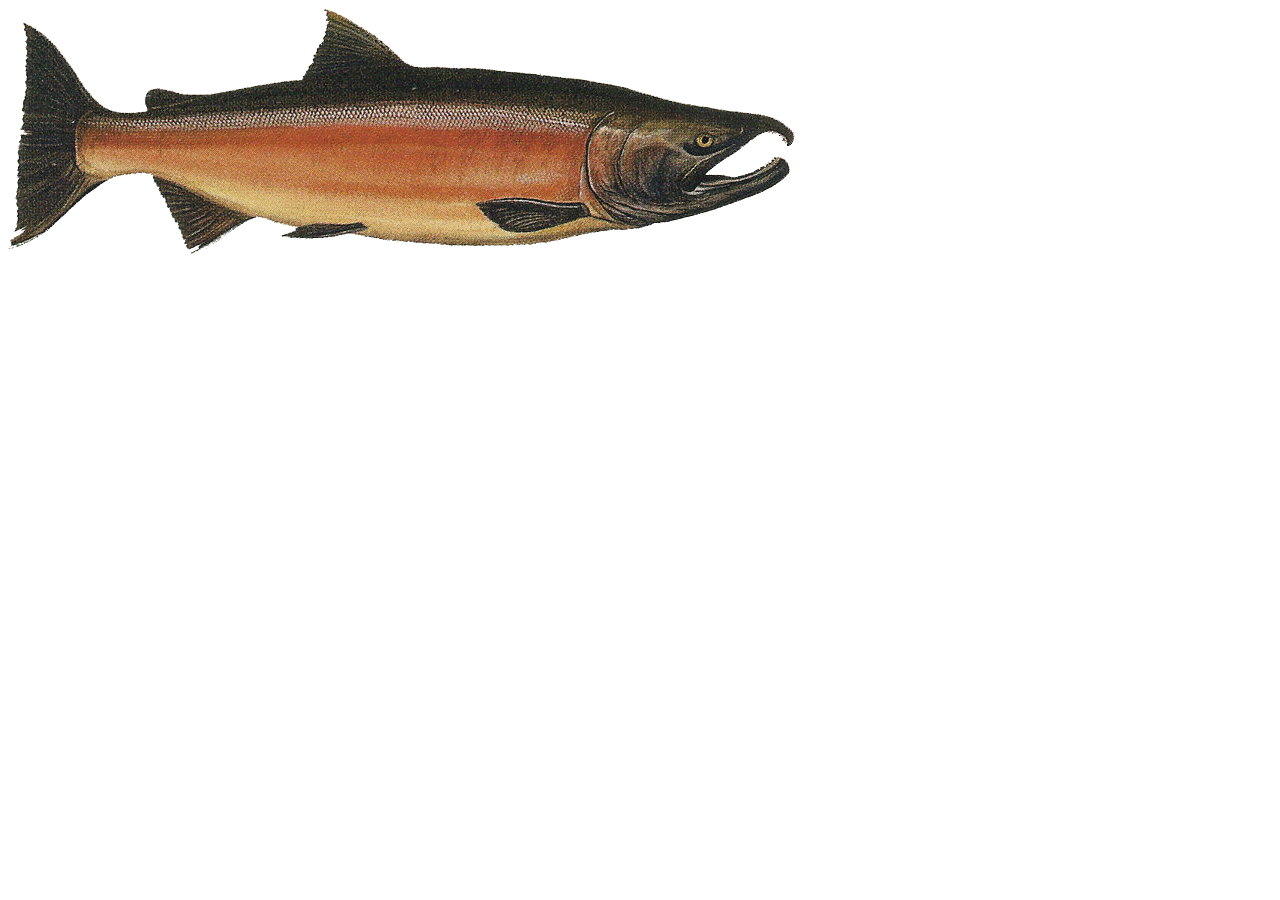
==== index.html @ d7adc4cb "create sales page with js" ====
<!DOCTYPE html>
<html lang="en">
<head>
    <meta charset="UTF-8">
    <meta http-equiv="X-UA-Compatible" content="IE=edge">
    <meta name="viewport" content="width=device-width, initial-scale=1.0">
    <title>Document</title>
</head>
<body>
    <header>
        <img src="image/salmon.png">
    </header>
</body>
</html>
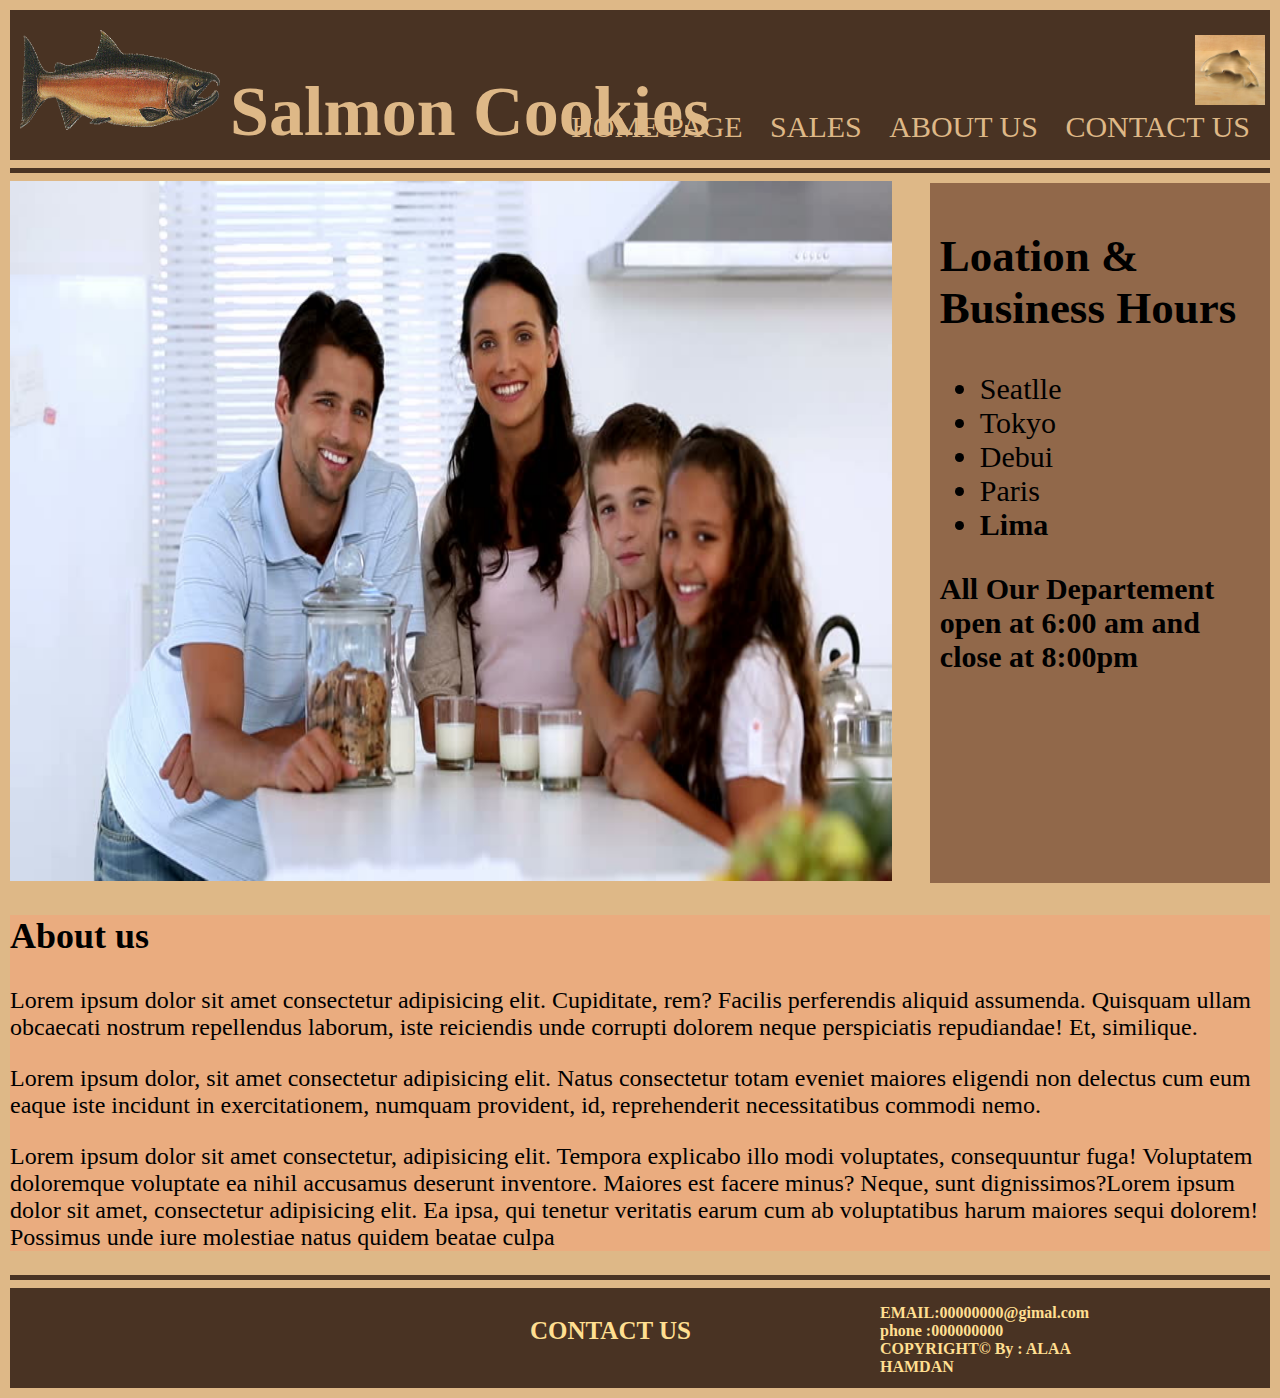
==== commit c07c56be: "add design" ====
--- a/index.html
+++ b/index.html
@@ -5,10 +5,56 @@
     <meta http-equiv="X-UA-Compatible" content="IE=edge">
     <meta name="viewport" content="width=device-width, initial-scale=1.0">
     <title>Document</title>
+    <link rel="stylesheet" href="reset.css">
+   <link rel="stylesheet" href="css/style.css">   
 </head>
 <body>
     <header>
         <img src="image/salmon.png">
+        <nav>
+            <h1>Salmon Cookies</h1> 
+            <ul>
+                <li><a href="index.html">HOME PAGE</a></li>
+                <li><a href="sales.html">SALES</a></li>
+                <li><a id="nav" href="#section1">ABOUT US</a></li>
+                <li><a href="#contact"> CONTACT US</a></li>   
+            </ul>
+           <img src="image/cutter.jpeg">
+        </nav>
     </header>
+    <hr class="hr">
+    <main>
+        <img src="image/family.jpg" alt="family">
+        <div class="p">
+            <h2>Loation & Business Hours</h2>
+             <ul>
+                 <li>Seatlle</li>
+                 <li>Tokyo</li>
+                 <li>Debui</li>
+                 <li>Paris</li>
+                 <li>Lima</li>
+             </ul>
+             <p>All Our Departement open at 6:00 am and close at 8:00pm</p>
+        </div>
+
+     <section class="s" id="section1">
+         <h2>About us</h2>
+         <p>Lorem ipsum dolor sit amet consectetur adipisicing elit. Cupiditate, rem? Facilis perferendis aliquid assumenda. Quisquam ullam obcaecati nostrum repellendus laborum, iste reiciendis unde corrupti dolorem neque perspiciatis repudiandae! Et, similique.</p>
+         <p>Lorem ipsum dolor, sit amet consectetur adipisicing elit. Natus consectetur totam eveniet maiores eligendi non delectus cum eum eaque iste incidunt in exercitationem, numquam provident, id, reprehenderit necessitatibus commodi nemo.</p>
+         <p>Lorem ipsum dolor sit amet consectetur, adipisicing elit. Tempora explicabo illo modi voluptates, consequuntur fuga! Voluptatem doloremque voluptate ea nihil accusamus deserunt inventore. Maiores est facere minus? Neque, sunt dignissimos?Lorem ipsum dolor sit amet, consectetur adipisicing elit. Ea ipsa, qui tenetur veritatis earum cum ab voluptatibus harum maiores sequi dolorem! Possimus unde iure molestiae natus quidem beatae culpa </p>
+     </section>
+ 
+    </main><hr class="hr">
+<footer>
+   
+    <div class="fh">
+        <h4 id="contact">CONTACT US</h4>
+        <p class="f">
+        EMAIL:00000000@gimal.com<br>
+        phone :000000000 <br>
+        COPYRIGHT&copy; By : ALAA HAMDAN</p>
+    </div>
+ 
+</footer>
 </body>
 </html>--- a/css/style.css
+++ b/css/style.css
@@ -0,0 +1,172 @@
+*{
+    box-sizing:border-box;
+}
+body{
+    margin: 10px;
+    
+}
+
+
+table , th ,td {
+    border: 2px solid black;
+    padding: 10px;
+
+}
+
+html{
+    background-color: burlywood;
+    opacity:unset;
+}
+header{
+    background-color: #493323;
+    color: burlywood;
+    position: relative;
+    height: 150px;
+}
+header img {
+    width: 200px;
+   height: 100px;
+   margin-top: 20px;
+   margin-left: 10px;
+  
+}
+header nav img{
+    width: 70px;
+    height: 70px;
+    position: absolute;
+    right: 5px;
+    top:5px
+}
+ header ul li {
+display:inline-block;
+list-style:none;
+margin: 10px;
+
+}
+nav h1{
+    font-size: 70px;
+    position: absolute;
+    left: 220px;
+    top: 15px;
+}
+header ul li a{
+    color: burlywood;
+    text-decoration: none;
+    
+}
+a:hover{
+    background-color: chocolate;
+    color: burlywood;
+}
+nav ul {
+    position: absolute;
+    right: 10px;
+    top: 60px;
+    font-size: 30px;
+}
+.hr {
+    height: 5px;
+    background-color:#493323;
+    border: #493323;
+}
+main{
+    position: relative;
+}
+main img{
+    width: 70%;
+    height: 700px;
+}
+.p{
+  width: 27%;
+  background-color: #91684a;  
+  height: 700px;
+  position: absolute;
+  right: 0px;
+  top:2px;
+  padding: 10px;
+  font-size: 30px;
+
+}
+.p :last-child{
+    font-weight: bolder;
+}
+main div p{
+    padding:0px;
+
+}
+.s{
+  font-size: x-large;
+  background-color: #eaac7f;
+  
+}
+footer{
+    height: 100px;
+    background-color: #493323;
+ position: relative;
+bottom: 0px;
+}
+.f{
+    
+    width: 200px;
+    font-size: 16px;
+    font-weight: bold;
+    color:#ffdf91;
+    position:absolute;
+    top:5px;
+    left: 350px;
+}
+.fh{
+    width: 200px;
+    font-size: 25px;
+    font-weight: bold;
+    color:#ffdf91;
+    position:absolute;
+    bottom: 10px;
+    left: 520px;
+}
+fieldset{
+    width: 800px;
+    height: 400px;
+    float: right;
+    font-size: 25px;
+    color:#493323 ;
+}
+input[type=submit]{
+    font-size: 40px;
+    font-weight: bold;
+    background-color: #eaac7f;
+    color:#493323 ;
+}
+input[type=submit]:hover {
+    background-color: #493323;
+    color: #eaac7f;
+  }
+  input[type=text], select {
+    width: 100%;
+    padding: 12px 20px;
+    margin: 8px 0;
+    display: inline-block;
+    border: 1px solid #ccc;
+    /* border-radius: 4px; */
+    
+  }
+  input[type=number], select {
+    width: 100%;
+    padding: 12px 20px;
+    margin: 8px 0;
+    display: inline-block;
+    border: 1px solid #ccc;
+    border-radius: 4px;
+    
+  }
+  .sales{
+      width: 100%;
+      height: 1000px;
+  }
+ .m{
+     padding: 20px;
+    font-size: x-large;
+    background-color: #eaac7f;
+    position: absolute;
+    bottom: 80px;
+ }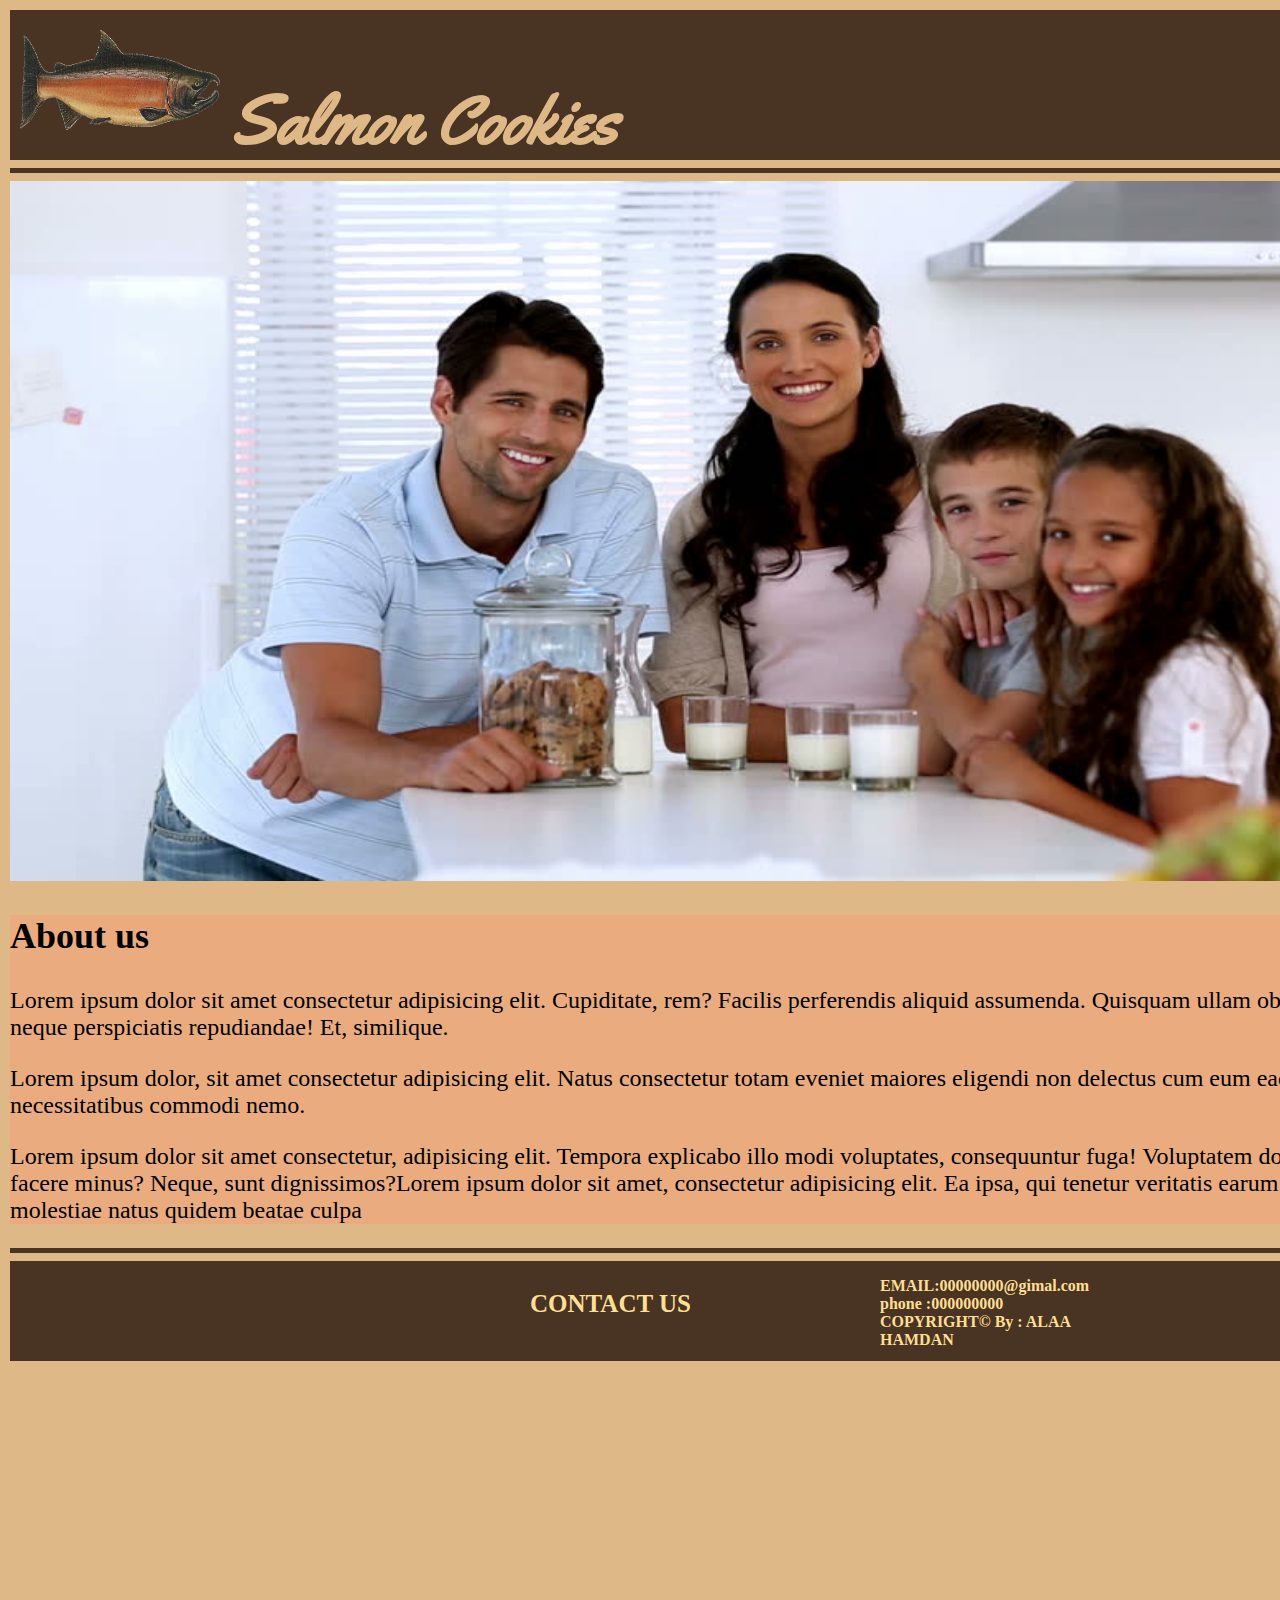
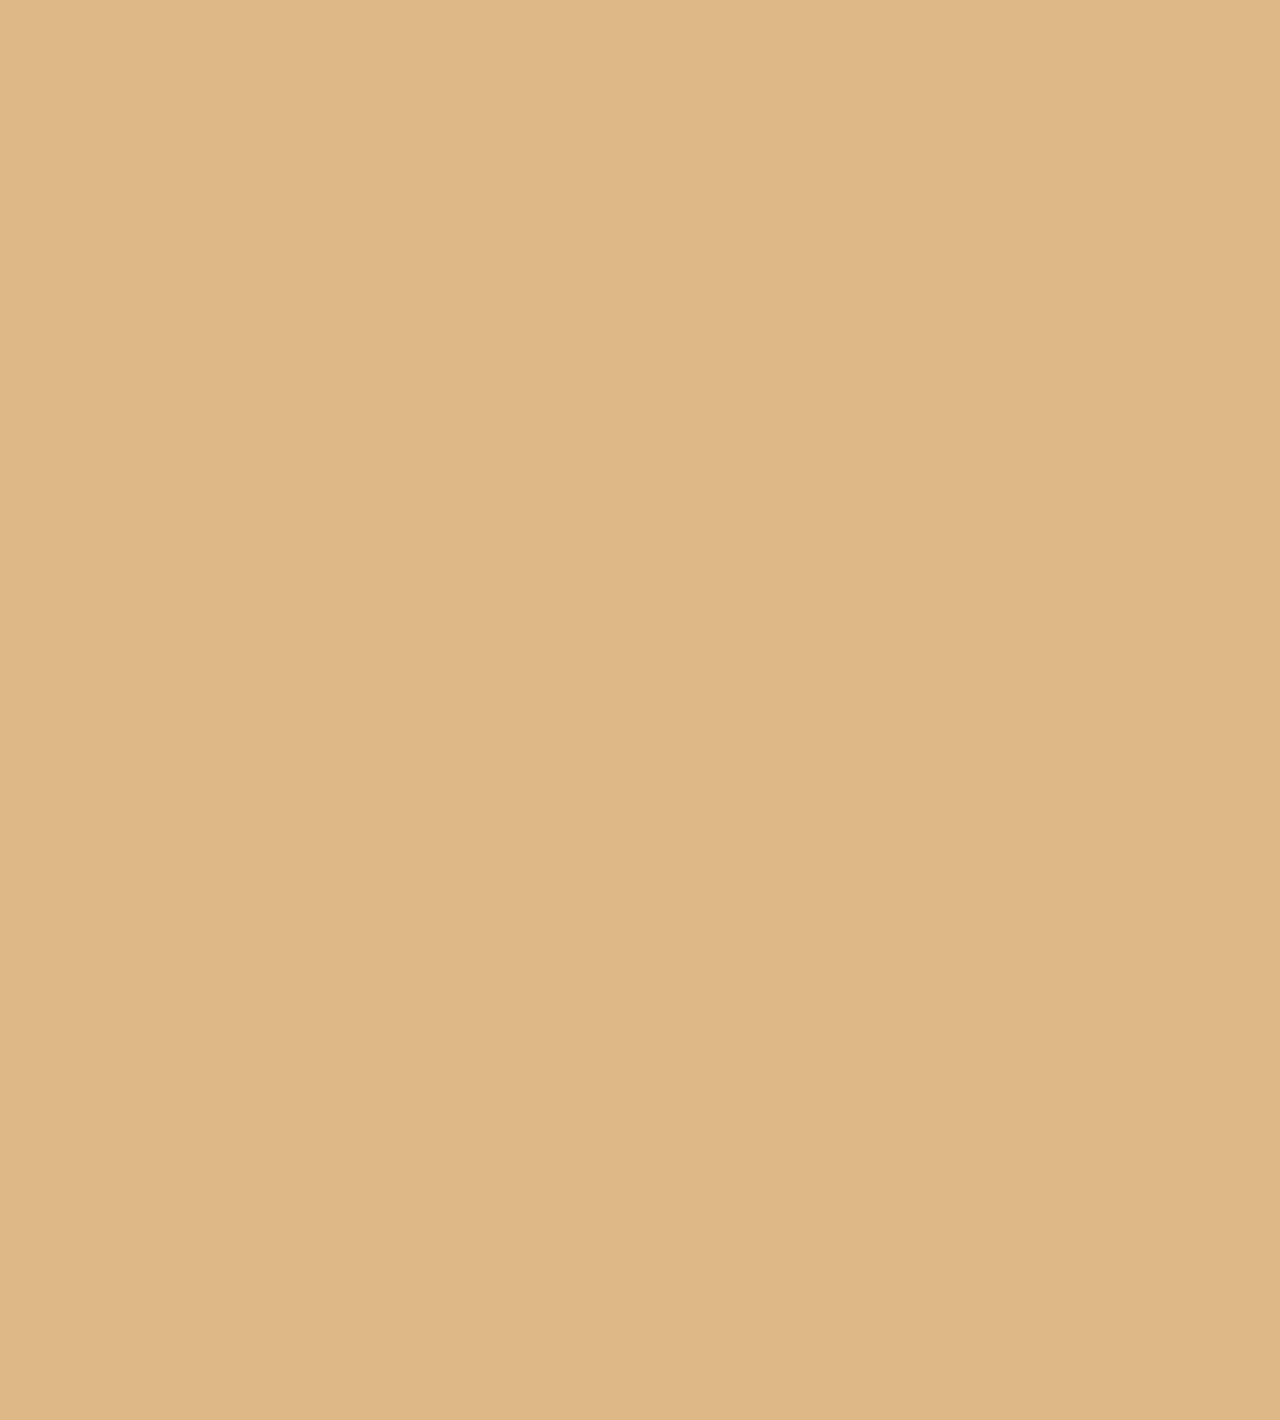
==== commit 42544f72: "modifiesd style" ====
--- a/index.html
+++ b/index.html
@@ -4,11 +4,14 @@
     <meta charset="UTF-8">
     <meta http-equiv="X-UA-Compatible" content="IE=edge">
     <meta name="viewport" content="width=device-width, initial-scale=1.0">
-    <title>Document</title>
+    <title>Salmon Cookies homePage</title>
     <link rel="stylesheet" href="reset.css">
    <link rel="stylesheet" href="css/style.css">   
+   <link rel="preconnect" href="https://fonts.gstatic.com">
+<link href="https://fonts.googleapis.com/css2?family=Monoton&family=Yellowtail&display=swap" rel="stylesheet">
+   
 </head>
-<body>
+<body >
     <header>
         <img src="image/salmon.png">
         <nav>
@@ -28,11 +31,11 @@
         <div class="p">
             <h2>Loation & Business Hours</h2>
              <ul>
-                 <li>Seatlle</li>
-                 <li>Tokyo</li>
-                 <li>Debui</li>
-                 <li>Paris</li>
-                 <li>Lima</li>
+                 <li> <img  class="img" src="image/location.jpg" > Seatlle </li>
+                 <li> <img  class="img" src="image/location.jpg" > Tokyo</li>
+                 <li><img  class="img" src="image/location.jpg" > Debui</li>
+                 <li><img  class="img" src="image/location.jpg" > Paris</li>
+                 <li><img  class="img" src="image/location.jpg" > Lima</li>
              </ul>
              <p>All Our Departement open at 6:00 am and close at 8:00pm</p>
         </div>
--- a/css/style.css
+++ b/css/style.css
@@ -1,8 +1,12 @@
 *{
     box-sizing:border-box;
 }
+
 body{
-    margin: 10px;
+    margin:10px;
+   
+    width: 2000px;
+    height: 3000px;
     
 }
 
@@ -10,12 +14,13 @@
 table , th ,td {
     border: 2px solid black;
     padding: 10px;
+    font-weight: bold;
 
 }
 
 html{
     background-color: burlywood;
-    opacity:unset;
+    
 }
 header{
     background-color: #493323;
@@ -44,6 +49,7 @@
 
 }
 nav h1{
+    font-family: 'Yellowtail', cursive;
     font-size: 70px;
     position: absolute;
     left: 220px;
@@ -160,8 +166,10 @@
     
   }
   .sales{
+      position: relative; 
       width: 100%;
-      height: 1000px;
+      height: 2000px;
+
   }
  .m{
      padding: 20px;
@@ -169,4 +177,12 @@
     background-color: #eaac7f;
     position: absolute;
     bottom: 80px;
- }+ }
+ .img{
+    width:20px;
+     height:20px;
+ }
+.img:hover{
+    width:40px;
+     height:40px;
+}
